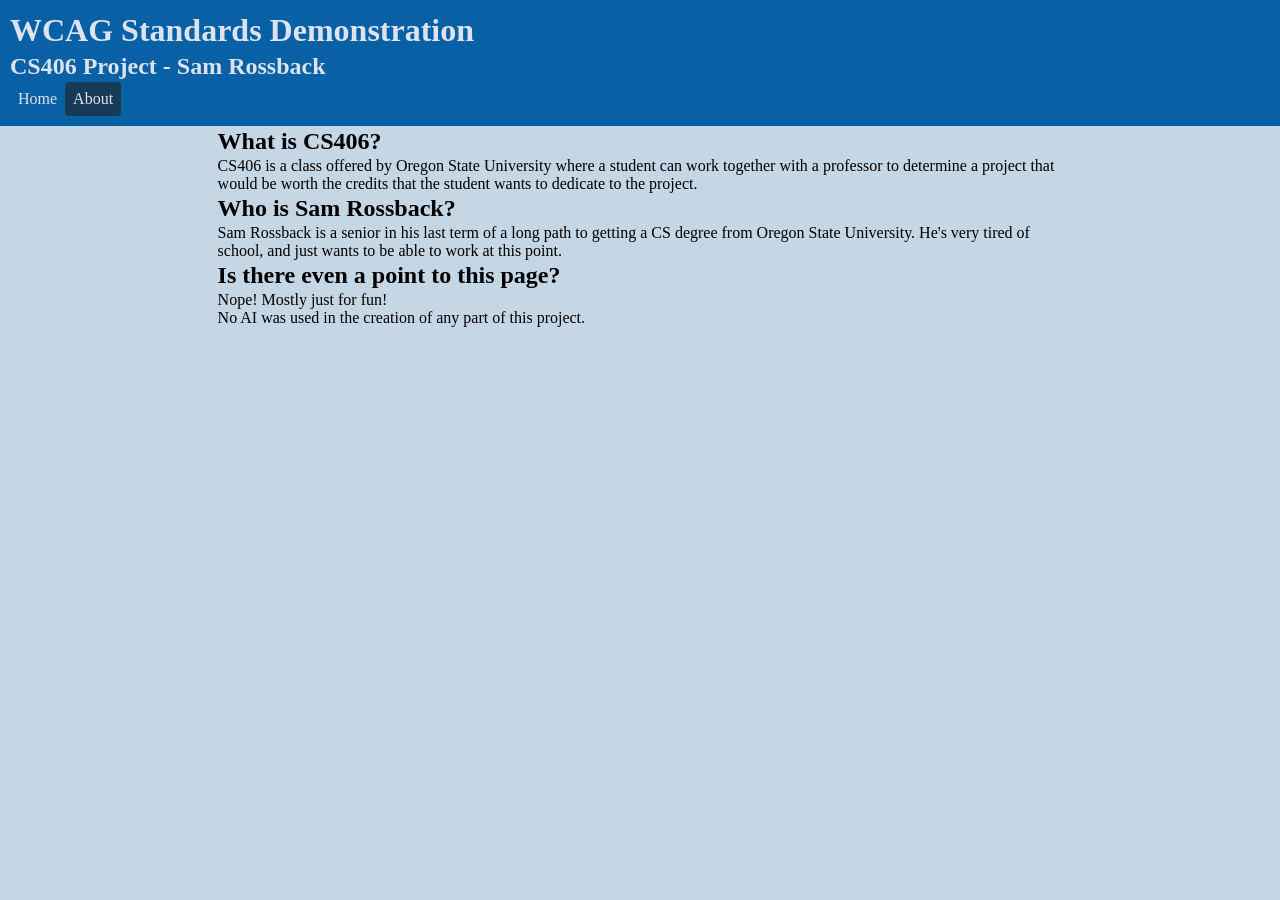
==== about.html @ 74fcf4fc "Initial push to pages" ====
<!DOCTYPE html>

<head>
    <meta charset="UTF-8">
    <meta name="viewport" content="width=device-width, initial-scale=1.0">
    <link rel="stylesheet" href="styles/index.css" />
    <script type="text/javascript" src="js/nav.js"></script>
    <title>WCAG Standards - SamR</title>
</head>

<html>

<body>
    <header class="title-bar">
        <h1 class="title-text">WCAG Standards Demonstration</h1>
        <h2 class="title-text">CS406 Project - Sam Rossback</h2>
        <nav>
            <ul>
                <li><a href="./index.html">Home</a></li>
                <li><a href="./about.html">About</a></li>
            </ul>
        </nav>
    </header>
    <main>
        <h2>What is CS406?</h2>
        <p>CS406 is a class offered by Oregon State University where a student can work together with a professor to
            determine a project that would be worth the credits that the student wants to dedicate to the project.</p>
        <h2>Who is Sam Rossback?</h2>
        <p>Sam Rossback is a senior in his last term of a long path to getting a CS degree from Oregon State University.
            He's very tired of school, and just wants to be able to work at this point.</p>
        <h2>Is there even a point to this page?</h2>
        <p>Nope! Mostly just for fun!</p>
        <footer>
            <p class="body-text"></p>No AI was used in the creation of any part of this project.</p>
        </footer>
    </main>
</body>

</html>
---- styles/index.css ----
* {
    margin: 0;
    padding: 0;
}

body {
    width: 100%;
    background-color: var(--primary-gray);
}

main {
    display: grid;
    width: 66%;
    margin: auto;
}

h1,
h2,
h3 {
    padding-top: 2px;
    padding-bottom: 2px;
}

nav ul {
    list-style: none;
    display: flex;
    flex-direction: row;
    flex-wrap: nowrap;
}

nav li {
    padding: 8px;
    border-radius: 4px;
}

nav li:hover {
    background-color: #173b57;
}

nav a {
    color: var(--primary-title-text);
    text-decoration: none;
}

nav a:visited {
    color: var(--primary-title-text);
}

.title-bar {
    background-color: var(--primary-blue);
    padding: 10px;
}

.title-text {
    color: var(--primary-title-text);
}

.active {
    background-color: #173b57;
}

article {
    margin-top: 10px;
}

article ul {
    list-style: none;
}

article header {
    color: var(--primary-body-text);
}

article p {
    color: var(--primary-body-text);
}

:root {
    --primary-blue: #0860a5;
    --primary-gray: #c5d6e4;
    --primary-title-text: #dde2f0;
    --primary-body-text: #000000;
}
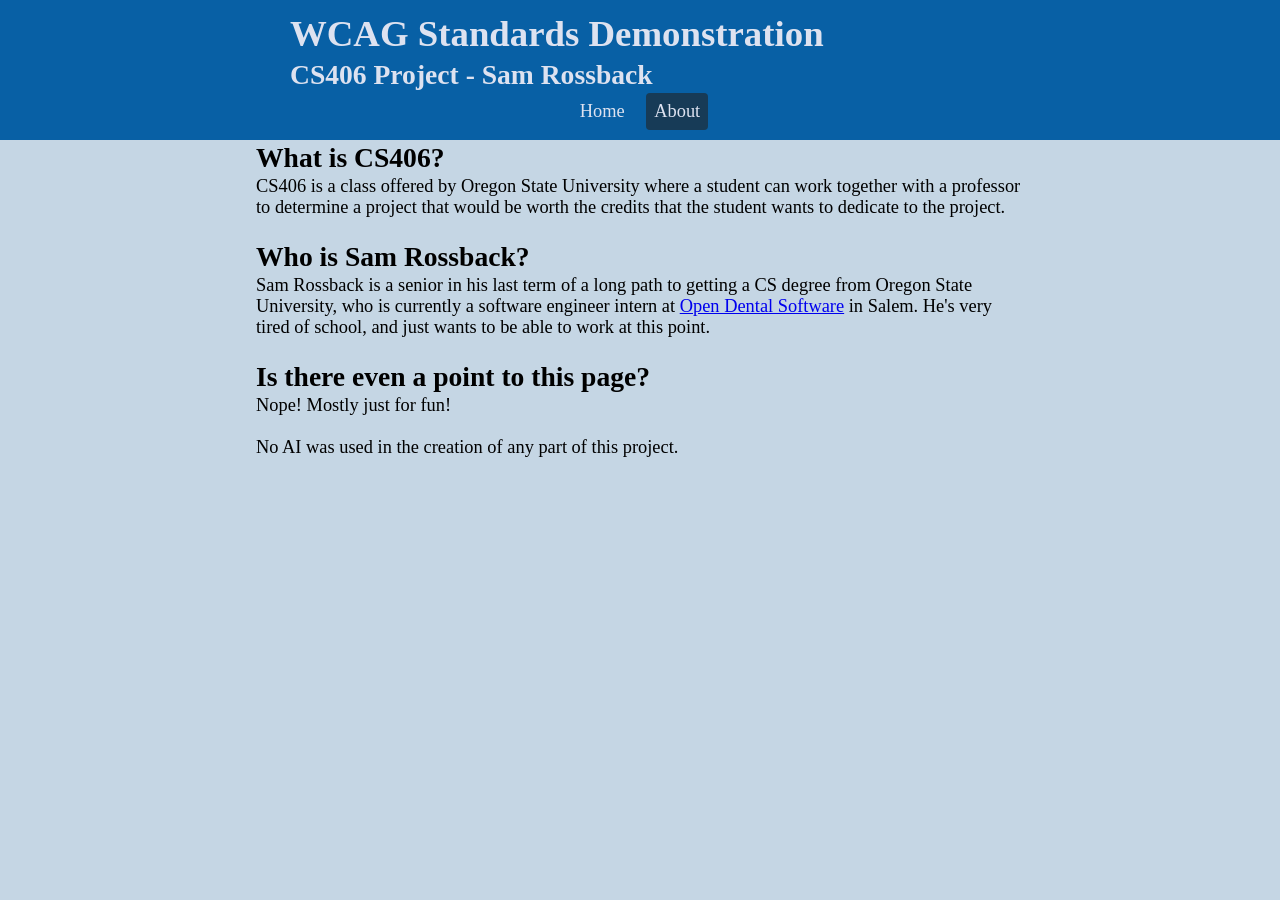
==== commit 538624a1: "Some more work done" ====
--- a/about.html
+++ b/about.html
@@ -25,13 +25,17 @@
         <h2>What is CS406?</h2>
         <p>CS406 is a class offered by Oregon State University where a student can work together with a professor to
             determine a project that would be worth the credits that the student wants to dedicate to the project.</p>
+        <br>
         <h2>Who is Sam Rossback?</h2>
-        <p>Sam Rossback is a senior in his last term of a long path to getting a CS degree from Oregon State University.
+        <p>Sam Rossback is a senior in his last term of a long path to getting a CS degree from Oregon State University, who is currently a software engineer intern at <a href="https://opendental.com">Open Dental Software</a> in Salem.
             He's very tired of school, and just wants to be able to work at this point.</p>
+        <br>
         <h2>Is there even a point to this page?</h2>
         <p>Nope! Mostly just for fun!</p>
         <footer>
+            <br>
             <p class="body-text"></p>No AI was used in the creation of any part of this project.</p>
+            <br>
         </footer>
     </main>
 </body>
--- a/styles/index.css
+++ b/styles/index.css
@@ -1,16 +1,18 @@
 * {
     margin: 0;
     padding: 0;
+    font-family:verdana;
 }
 
 body {
     width: 100%;
     background-color: var(--primary-gray);
+    font-size: 115%;
 }
 
 main {
     display: grid;
-    width: 66%;
+    width: 60%;
     margin: auto;
 }
 
@@ -26,15 +28,18 @@
     display: flex;
     flex-direction: row;
     flex-wrap: nowrap;
+    margin: auto;
+    max-width: 150px;
 }
 
 nav li {
     padding: 8px;
     border-radius: 4px;
+    margin: auto;
 }
 
 nav li:hover {
-    background-color: #173b57;
+    background-color: var(--accent-blue);
 }
 
 nav a {
@@ -49,18 +54,27 @@
 .title-bar {
     background-color: var(--primary-blue);
     padding: 10px;
+    margin: auto;
 }
 
 .title-text {
     color: var(--primary-title-text);
+    margin:auto;
+    max-width:700px;
 }
 
 .active {
-    background-color: #173b57;
+    background-color: var(--accent-blue);
 }
 
 article {
     margin-top: 10px;
+    margin-left:auto;
+    margin-right:auto;
+    background-color: var(--article-fill);
+    border-radius: 4px;
+    padding: 7px;
+    max-width: 950px;
 }
 
 article ul {
@@ -75,9 +89,17 @@
     color: var(--primary-body-text);
 }
 
+.info {
+    text-align: center;
+    margin: 15px auto 15px auto;
+    text-wrap:balance;
+}
+
 :root {
     --primary-blue: #0860a5;
+    --accent-blue: #173b57;
     --primary-gray: #c5d6e4;
     --primary-title-text: #dde2f0;
     --primary-body-text: #000000;
+    --article-fill: #dce6ee;
 }
